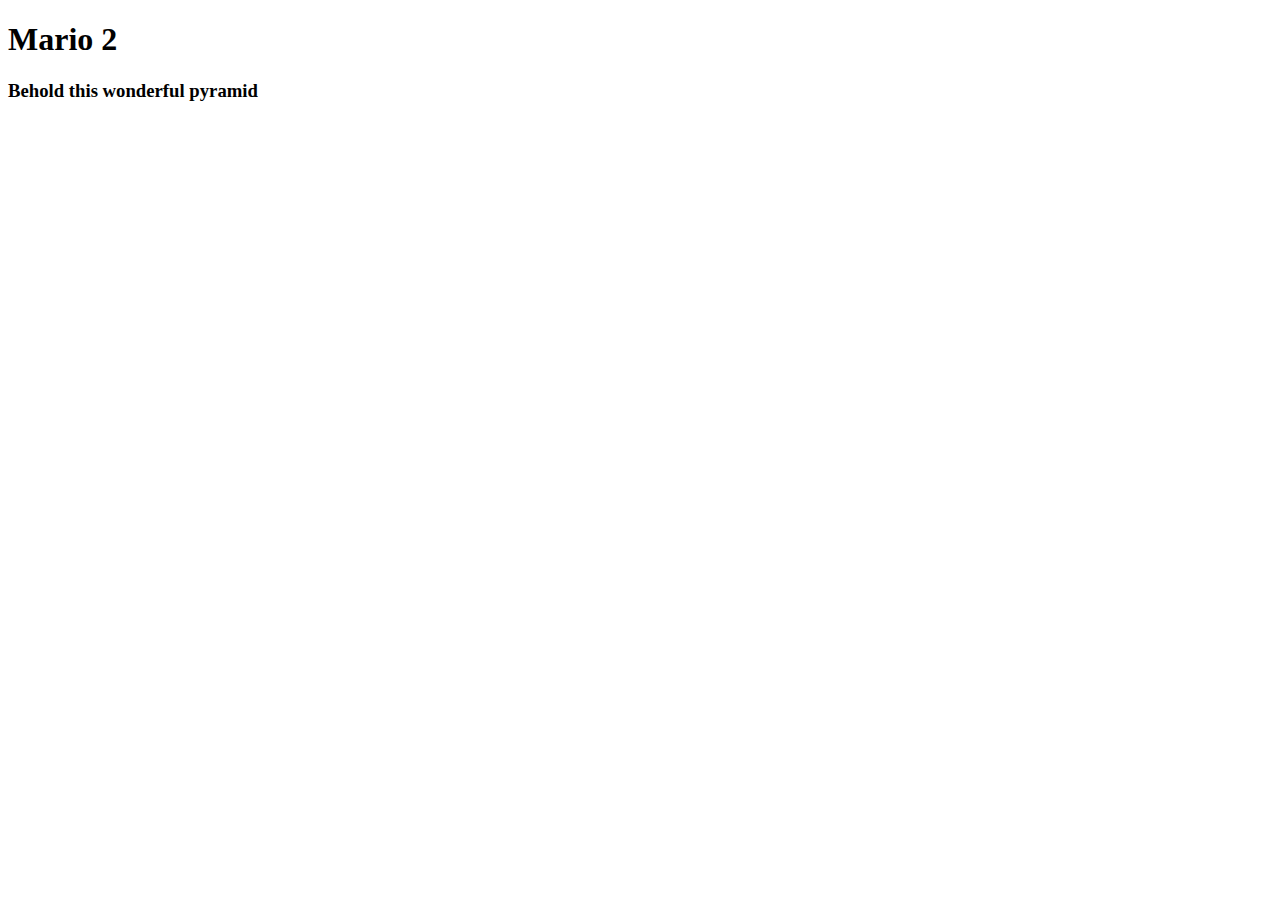
==== pyramid/mario.html @ 6cd4beff "Added mario.html" ====
<!DOCTYPE html>
<html lang="en">
    <head>
        <title>Mario_2</title>
        <meta charset="utf-8">
        <link rel="stylesheet" href="mystyle.css">
    </head>
    <body>
        <h1>Mario 2</h1>
        <h3>Behold this wonderful pyramid</h3>
        <div id='pyramid'>

        </div>
        <script src="mario_2.js"></script>
    </body>
</html>
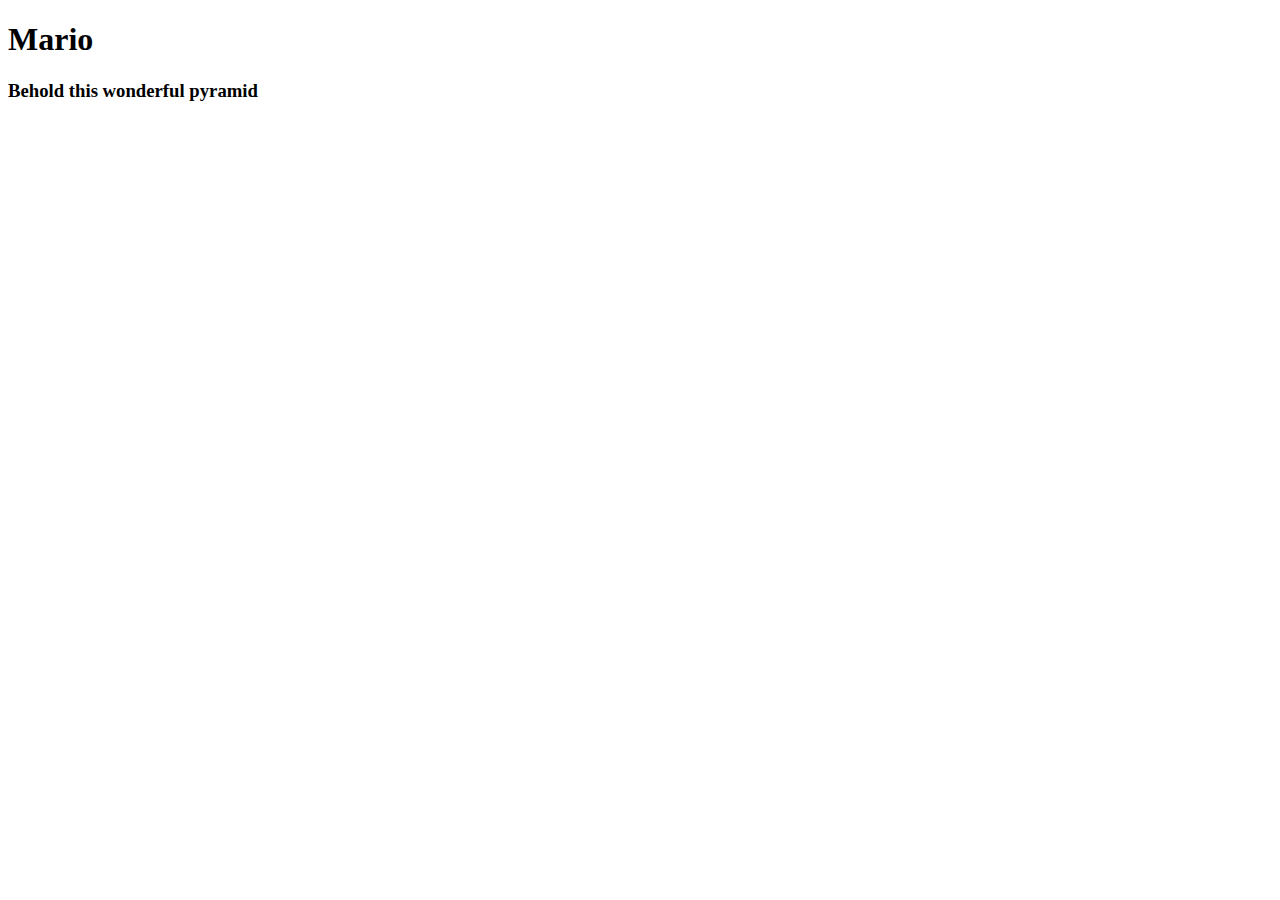
==== commit 8660a0f7: "Added mario.js" ====
--- a/pyramid/mario.html
+++ b/pyramid/mario.html
@@ -1,16 +1,16 @@
 <!DOCTYPE html>
 <html lang="en">
     <head>
-        <title>Mario_2</title>
+        <title>Mario</title>
         <meta charset="utf-8">
         <link rel="stylesheet" href="mystyle.css">
     </head>
     <body>
-        <h1>Mario 2</h1>
+        <h1>Mario</h1>
         <h3>Behold this wonderful pyramid</h3>
         <div id='pyramid'>
 
         </div>
-        <script src="mario_2.js"></script>
+        <script src="mario.js"></script>
     </body>
 </html>
